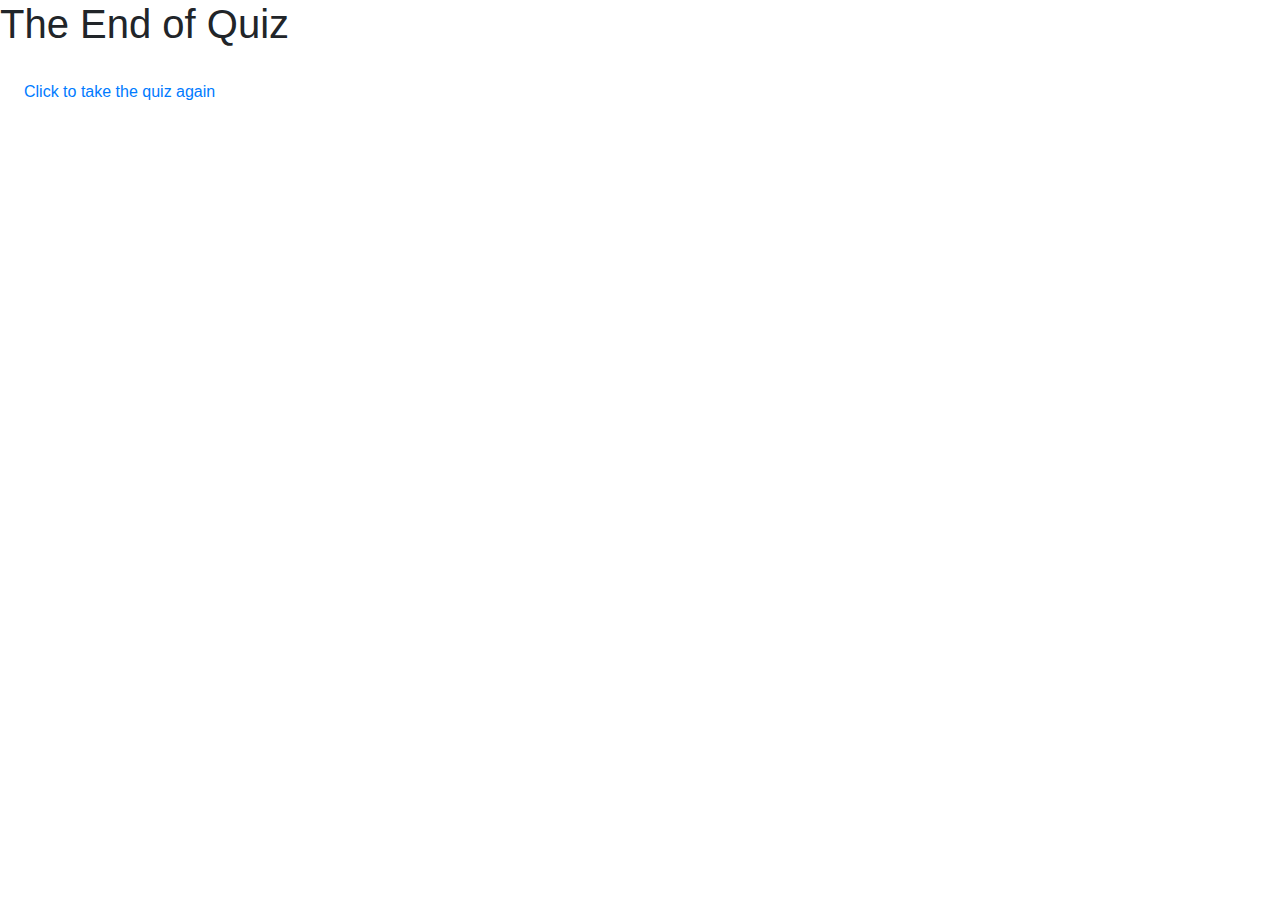
==== scores.html @ e3d66a17 "Add files via upload" ====
<!DOCTYPE html>
<html lang="en">
<head>
    <meta charset="utf-8" />
    <meta name="viewport" content="width=device-width, initial-scale=1.0">
    <link rel="stylesheet" href="https://maxcdn.bootstrapcdn.com/bootstrap/4.0.0/css/bootstrap.min.css">
    <link rel="icon" type="image/jpg" href="./img/logo.png" />
    <title> Ali | Alaoui</title>
    <link rel="stylesheet" href="./main.css">
    <title>Document</title>
</head>
<body>
    <h1>The End of Quiz</h1>
   <!--  <div class="btn-group-vertical">
        <button class="btn btn-primary" type="button">Button</button>
        <button class="btn btn-primary" type="button">Button</button>
      </div> -->

      <div class="bd-ccontainer">
        <div class="d-grid gap-2">
          <a href='index4.html'>Click to take the quiz again</a>
            
          </div>
      </div>
      
    <script src="https://code.jquery.com/jquery-3.5.1.slim.min.js"
    integrity="sha384-DfXdz2htPH0lsSSs5nCTpuj/zy4C+OGpamoFVy38MVBnE+IbbVYUew+OrCXaRkfj" crossorigin="anonymous">
</script>
<script src="https://cdnjs.cloudflare.com/ajax/libs/popper.js/1.14.7/umd/popper.min.js" integrity="sha384-UO2eT0CpHqdSJQ6hJty5KVphtPhzWj9WO1clHTMGa3JDZwrnQq4sF86dIHNDz0W1" crossorigin="anonymous"></script>
<script src="https://cdn.jsdelivr.net/npm/bootstrap@4.5.3/dist/js/bootstrap.bundle.min.js"
integrity="sha384-ho+j7jyWK8fNQe+A12Hb8AhRq26LrZ/JpcUGGOn+Y7RsweNrtN/tE3MoK7ZeZDyx" crossorigin="anonymous">
</script>
</body>
</html>
---- main.css ----
:root {
    --blue: #007bff;
    --indigo: #6610f2;
    --purple: #6f42c1;
    --pink: #e83e8c;
    --red: #dc3545;
    --orange: #fd7e14;
    --yellow: #ffc107;
    --green: #28a745;
    --teal: #20c997;
    --cyan: #17a2b8;
    --white: #fff;
    --gray: #6c757d;
    --gray-dark: #343a40;
    --primary: #007bff;
    --secondary: #6c757d;
    --success: #28a745;
    --info: #17a2b8;
    --warning: #ffc107;
    --danger: #dc3545;
    --light: #f8f9fa;
    --dark: #343a40;
    --breakpoint-xs: 0;
    --breakpoint-sm: 400px;
    --breakpoint-md: 768px;
    --breakpoint-lg: 992px;
    --breakpoint-xl: 1200px;
    --font-family-sans-serif: -apple-system,BlinkMacSystemFont,"Segoe UI",Roboto,"Helvetica Neue",Arial,"Noto Sans",sans-serif,"Apple Color Emoji","Segoe UI Emoji","Segoe UI Symbol","Noto Color Emoji";
    --font-family-monospace: SFMono-Regular,Menlo,Monaco,Consolas,"Liberation Mono","Courier New",monospace;
  }
  html {
    font-family: sans-serif;
    line-height: 1.15;
    -webkit-text-size-adjust: 100%;
    -webkit-tap-highlight-color: transparent;
  }


  .container-fluid {
    padding-top: 30px;
  }
  
   .container .rounded float-left {
    border-radius: 30px;
    width: 50%;
    padding-top: 5px;
    margin: 0 auto;
    
  }
  
  
aside {
    width: 40%;
    padding-left: .5rem;
    padding: 1%;
    margin-right: .5rem;
    margin-left: .5rem;
    
    float: left;
    box-shadow: inset 5px 0 5px -5px #29627e;
    font-style: italic;
    color: #98D7C2;
    -ms-flex-line-pack: start;
  }
  .col-sm-8 {
    position: relative;
    min-height: 1px;
    padding-left: 15px;
    padding-right: 15px;
  }


  .bd-ccontainer {
    padding:1.5rem;
    margin-right:0;
    margin-left:0;
    border-width:1px;
    border-top-left-radius:.25rem;
    border-top-right-radius:.25rem
   }
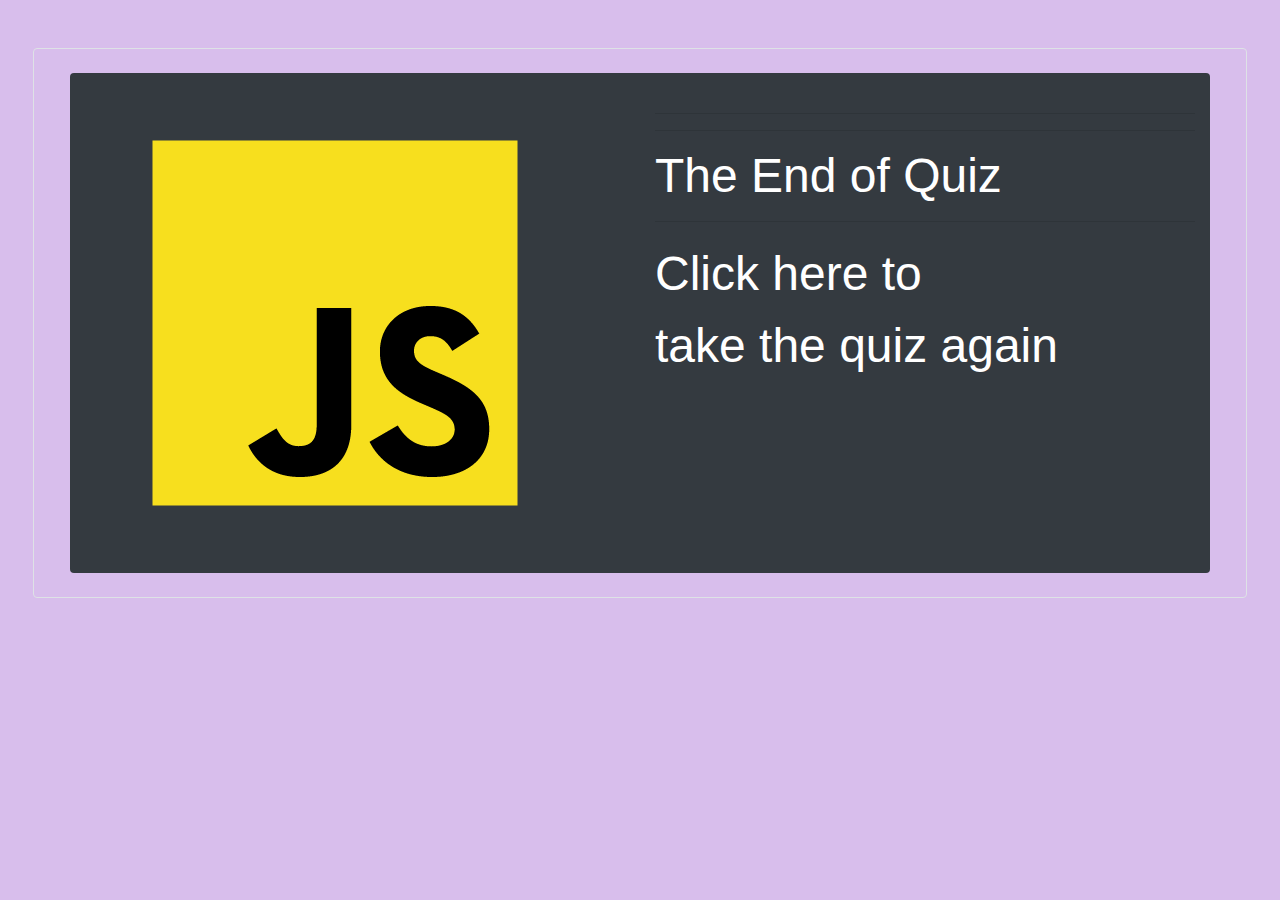
==== commit e7dbc560: "Add files via upload" ====
--- a/scores.html
+++ b/scores.html
@@ -8,21 +8,69 @@
     <title> Ali | Alaoui</title>
     <link rel="stylesheet" href="./main.css">
     <title>Document</title>
+    <style>
+      a {
+        color: white;
+      font-size: 3rem;
+      vertical-align: middle;
+
+      }
+      img {
+      transform: perspective(400px) translate(10px, 0, 20px) rotateY(3deg);
+      width: 300;
+
+    }
+h1 {
+  color: white;
+      font-size: 3rem;
+      vertical-align: middle;
+}
+    </style>
 </head>
 <body>
-    <h1>The End of Quiz</h1>
+    
    <!--  <div class="btn-group-vertical">
         <button class="btn btn-primary" type="button">Button</button>
         <button class="btn btn-primary" type="button">Button</button>
       </div> -->
+      <main>
+      <div class="row p-4 p-md-5 mb-4 quizContent rounded scoreRep atitle ">
+        <div class="col-xl">
+          <div class="row g-0 border rounded overflow-hidden flex-md-row mb-4 shadow-sm h-md-250 position-relative">
+            <div class="col-lg p-4 d-flex flex-column position-static">
+              <div class="container rounded rounded bg-dark">
+                <div class="row">
+                  <div class="col-md-6">
+                    <img src="./img/JavaScript-01.png" alt="JavaScript Image">
+                    
+                  </div>
+                  
+                  <div class="col-md-6 link">
+                    <br>
 
-      <div class="bd-ccontainer">
-        <div class="d-grid gap-2">
-          <a href='index4.html'>Click to take the quiz again</a>
-            
+                    <hr>
+                    <hr>
+
+                    <h1>The End of Quiz</h1>
+                    <div>
+                      <hr>
+                    </div>
+                    <a href='index.html'>Click here to <br>take the quiz again</a>
+                   
+                  </div>
+                </div>
+
+                </div>
+              </div>
+            </div>
           </div>
+        </div>
+      </d>
       </div>
+      </main>
+
       
+
     <script src="https://code.jquery.com/jquery-3.5.1.slim.min.js"
     integrity="sha384-DfXdz2htPH0lsSSs5nCTpuj/zy4C+OGpamoFVy38MVBnE+IbbVYUew+OrCXaRkfj" crossorigin="anonymous">
 </script>
--- a/main.css
+++ b/main.css
@@ -49,33 +49,52 @@
     
   }
   
-  
-aside {
-    width: 40%;
-    padding-left: .5rem;
-    padding: 1%;
-    margin-right: .5rem;
-    margin-left: .5rem;
-    
-    float: left;
-    box-shadow: inset 5px 0 5px -5px #29627e;
-    font-style: italic;
-    color: #98D7C2;
-    -ms-flex-line-pack: start;
-  }
-  .col-sm-8 {
-    position: relative;
-    min-height: 1px;
-    padding-left: 15px;
-    padding-right: 15px;
-  }
+  button:hover {
+      background-color: #38a;
+    }
 
+    p {
+      text-align: center;
+      font-size: 2rem;
+      margin-top: 0px;
 
-  .bd-ccontainer {
-    padding:1.5rem;
-    margin-right:0;
-    margin-left:0;
-    border-width:1px;
-    border-top-left-radius:.25rem;
-    border-top-right-radius:.25rem
-   }+    }
+
+    /* 
+    #time {
+      text-align: center;
+      font-size: 60px;
+      margin-top: 0px;
+      background-color: black;
+    } */
+
+    body {
+      background-color: rgb(216, 190, 236);
+    }
+
+    #score {
+      text-align: center;
+
+      margin-top: 0px;
+    }
+
+    img {
+      transform: perspective(500px) translate(10px, 0, 20px) rotateY(3deg);
+    }
+
+    .atitle {
+      color: white;
+    }
+
+    ol {
+      text-align: left;
+    }
+
+    #timer #time  {
+      color: white;
+      font-size: 2rem;
+    }
+    h1 {
+      color: white;
+      font-size: 3rem; 
+    }
